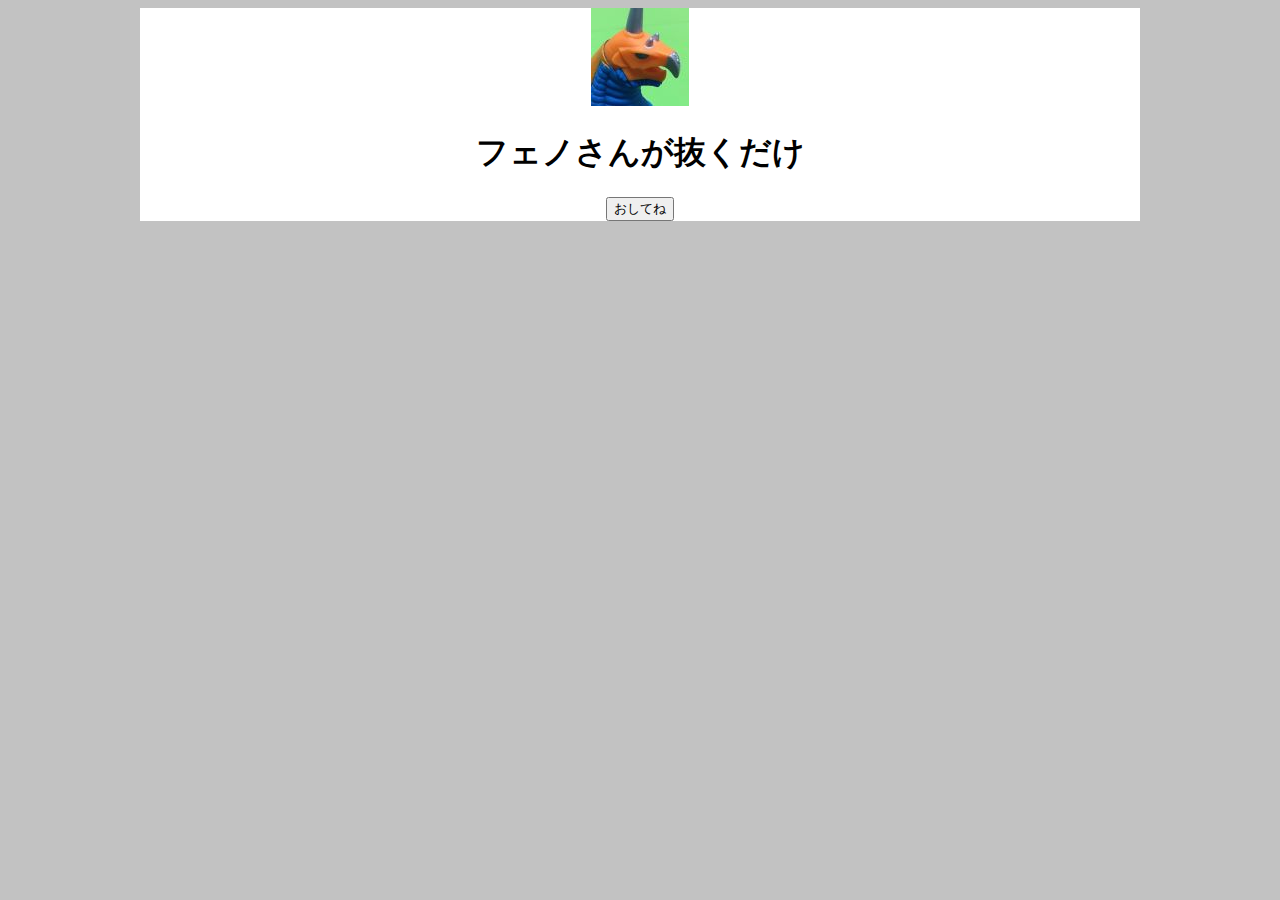
==== Feno.html @ c7f7f309 "フェノさんが抜きます" ====
<!DOCTYPE html>
<html lang="ja">
<head>
    <meta charset="UTF-8">
    <meta http-equiv="X-UA-Compatible" content="IE=edge">
    <meta name="viewport" content="width=device-width, initial-scale=1.0">
    <title>フェノさんが抜くだけ</title>
    <link rel="stylesheet" href="Test1.css">
<body>
    <main>
        <img src="jpg/Feno_1.jpg"><br>
        <h1>フェノさんが抜くだけ</h1>
        <button id = "start">おしてね</button>
        <h3>
            <div id = "t1"></div>
            <div id = "t2"></div>
        </h3>
    </main>
    <script>
        function test1(){
            var ua = navigator.userAgent;
            console.log(ua);
            if(ua.indexOf('iPhone') > -1){
                return true;
            }
            if(ua.indexOf('Android') > -1){
                return true;
            }
            if(ua.indexOf('iPad') > -1){
                return true;
            }
            return false;
        }
        if(test1()){
            var main = document.getElementById('main');
            main.style.fontSize = '50%';
            main.style.width = 'auto';
        }
    </script>
    <script src="Test3.js"></script>
</body>
</html>
---- Test1.css ----
body{
    background-color: #9999;
}
main{
    text-align: center;
    font-family: sans-serif;
    background-color: #ffff;
    margin: 0px auto;
    height: 100% ;
    width: 1000px ;
}
#feno{
    color: red;
}
#umau{
    color: blue;
}
.ALL{
    float: none;
    width: 50%;
}
.icon{
    height: 50px;
    width: 50%;
}
.icon1{
    float: none;
    width: 50px;
}
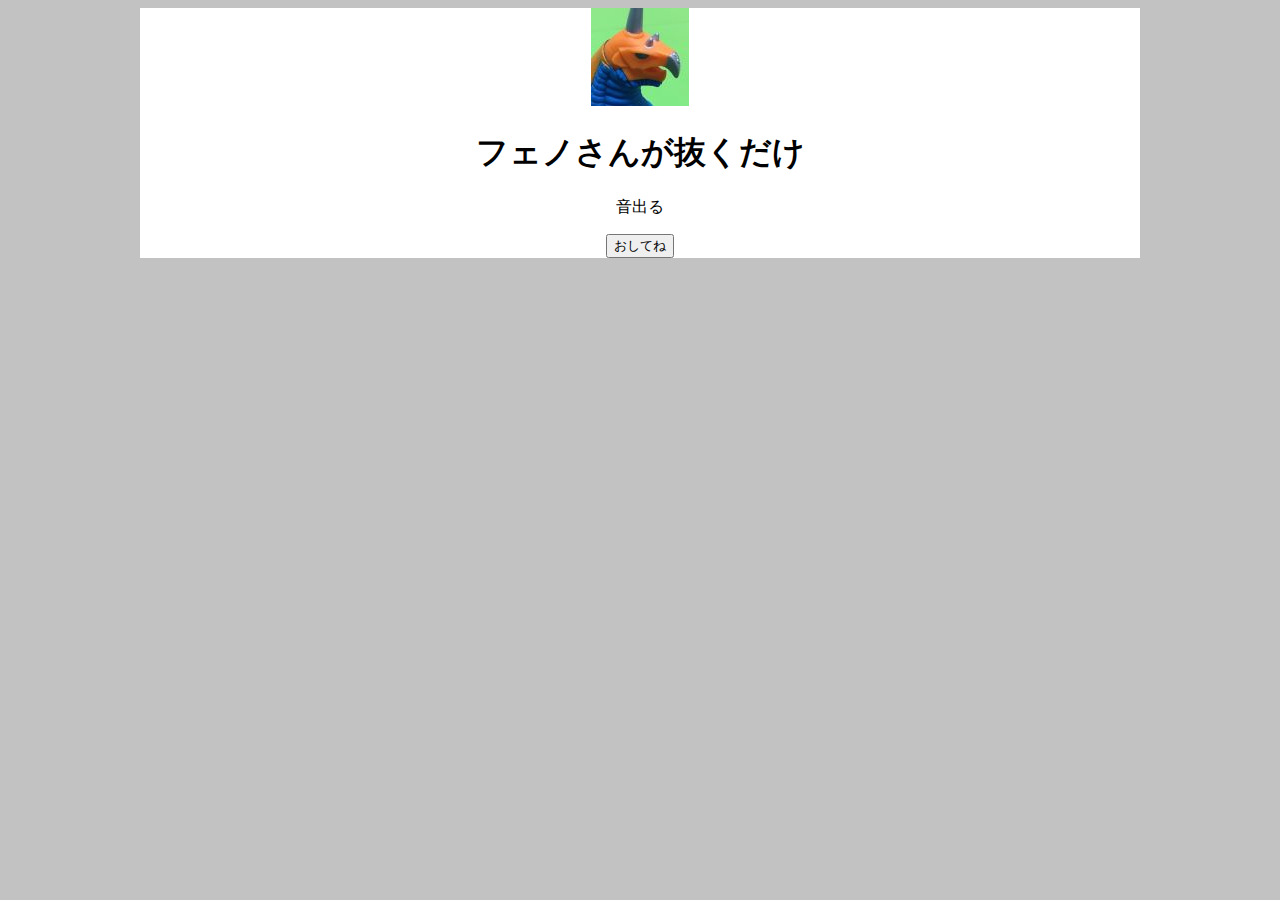
==== commit 528e887e: "Update Feno.html" ====
--- a/Feno.html
+++ b/Feno.html
@@ -10,6 +10,7 @@
     <main>
         <img src="jpg/Feno_1.jpg"><br>
         <h1>フェノさんが抜くだけ</h1>
+        <p>音出る</p>
         <button id = "start">おしてね</button>
         <h3>
             <div id = "t1"></div>
